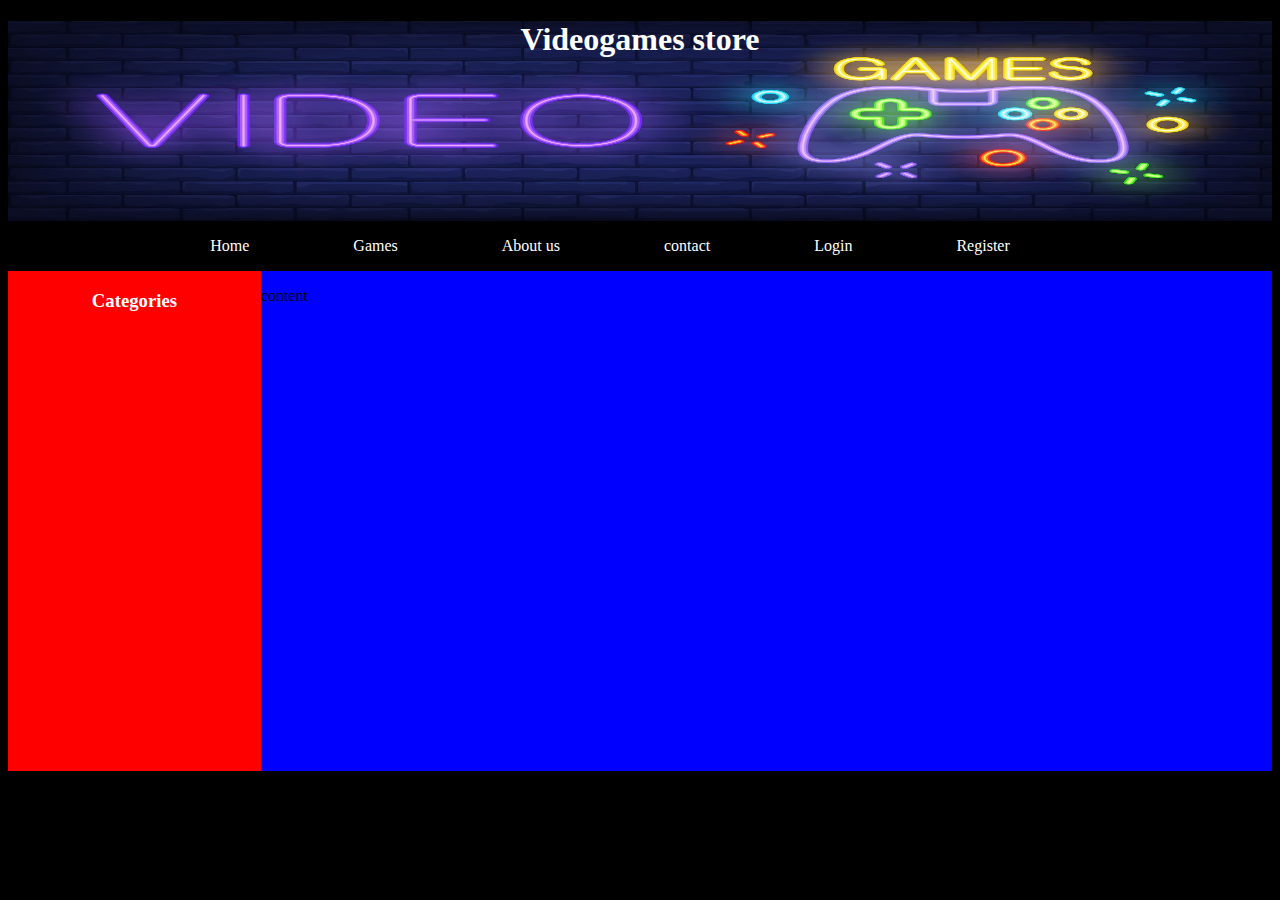
==== index.html @ dc9016ea "first commit. structuring the website with some styles. this is the first version of the site" ====
<!DOCTYPE html>
<html lang="en">
<head>
    <meta charset="UTF-8">
    <meta http-equiv="X-UA-Compatible" content="IE=edge">
    <meta name="viewport" content="width=device-width, initial-scale=1.0">
    <link rel="stylesheet" href="styles.css">
    <title>Nero's store</title>
</head>
<body>
    <header>
        <div class="header">
            <h1>Videogames store</h1>
        </div>
        <nav>
            <ul>
                <li><a href="">Home</a></li>
                <li><a href="">Games</a></li>
                <li><a href="">About us</a></li>
                <li><a href="">contact</a></li>
                <li><a href="">Login</a></li>
                <li><a href="">Register</a></li>
            </ul>
        </nav>
    </header>    
    <main>
        <section id="categories">
            <h3>Categories</h3>
        </section>
        <section id="games">
            <p>content</p>
        </section>
    </main>
    <footer>

    </footer>
</body>
</html>
---- styles.css ----
body{
    background-color: black;
}

.header{
    width: 100%;
    height: 200px;
    background: url('gamesImage.jpg');    
    background-repeat: no-repeat;
    background-size: 100% 200px;
    text-align: center;
    color: white;
 }

nav{
    text-align: center;
}

 ul li{
    color: white;
    display: inline;
    padding-right: 100px;
    align-items: center;
}

ul li a{
    color: white;
    text-decoration: none;
}

main section{
    float: left;
}

#categories{
    background-color: red;
    width: 20%;
    height: 500px;
    color: white;
}

#games{
    background-color: blue;
    width: 80%;
    height: 500px;
}
section h3{
    text-align: center;
}
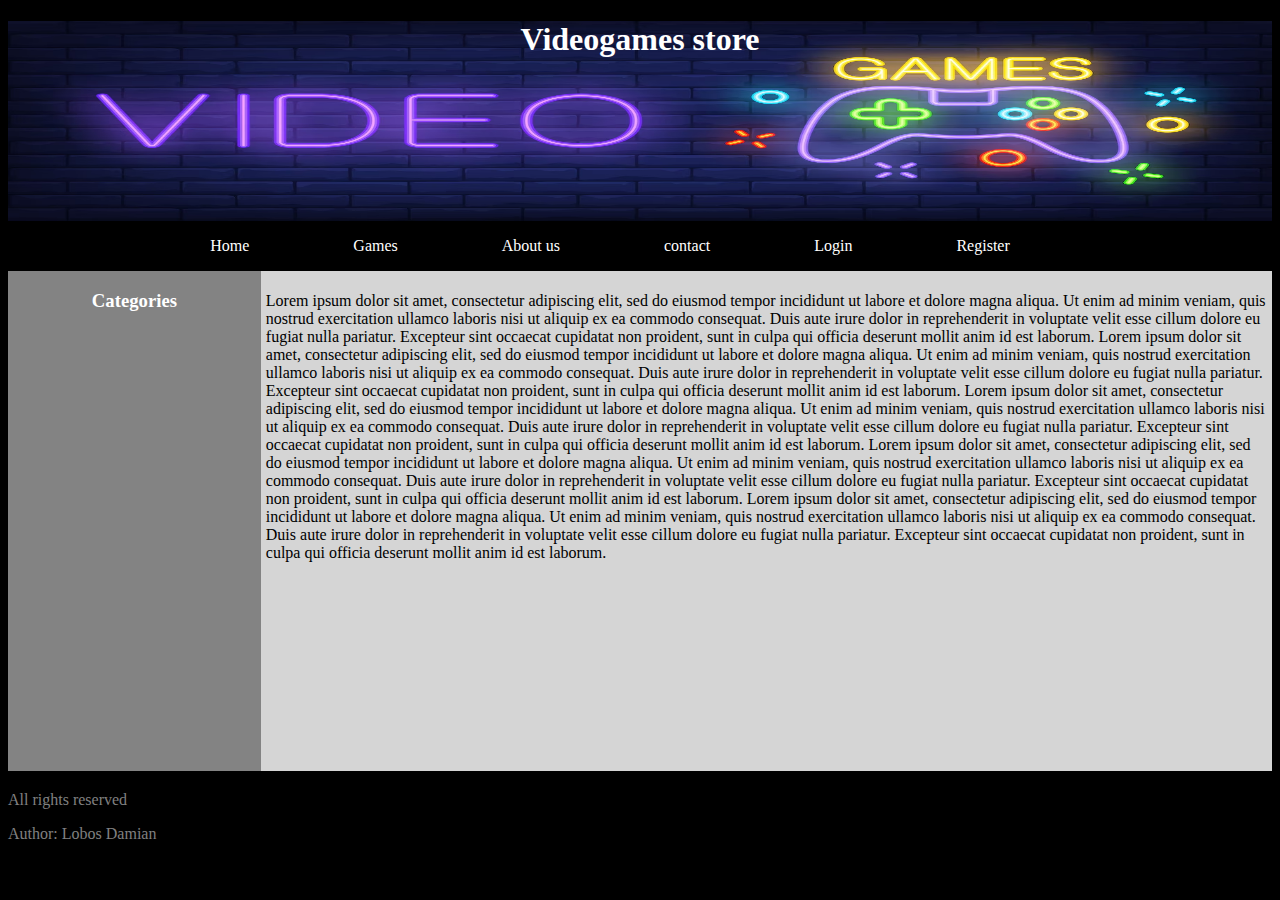
==== commit 9a35be67: "some words on footer section and random text in main section to see how are we going" ====
--- a/index.html
+++ b/index.html
@@ -28,11 +28,33 @@
             <h3>Categories</h3>
         </section>
         <section id="games">
-            <p>content</p>
+            <p>
+                Lorem ipsum dolor sit amet, consectetur adipiscing elit, sed do eiusmod tempor incididunt ut labore et dolore magna aliqua. 
+                Ut enim ad minim veniam, quis nostrud exercitation ullamco laboris nisi ut aliquip ex ea commodo consequat.
+                 Duis aute irure dolor in reprehenderit in voluptate velit esse cillum dolore eu fugiat nulla pariatur.
+                  Excepteur sint occaecat cupidatat non proident, sunt in culpa qui officia deserunt mollit anim id est laborum.
+                  Lorem ipsum dolor sit amet, consectetur adipiscing elit, sed do eiusmod tempor incididunt ut labore et dolore magna aliqua. 
+                Ut enim ad minim veniam, quis nostrud exercitation ullamco laboris nisi ut aliquip ex ea commodo consequat.
+                 Duis aute irure dolor in reprehenderit in voluptate velit esse cillum dolore eu fugiat nulla pariatur.
+                  Excepteur sint occaecat cupidatat non proident, sunt in culpa qui officia deserunt mollit anim id est laborum.
+                  Lorem ipsum dolor sit amet, consectetur adipiscing elit, sed do eiusmod tempor incididunt ut labore et dolore magna aliqua. 
+                Ut enim ad minim veniam, quis nostrud exercitation ullamco laboris nisi ut aliquip ex ea commodo consequat.
+                 Duis aute irure dolor in reprehenderit in voluptate velit esse cillum dolore eu fugiat nulla pariatur.
+                  Excepteur sint occaecat cupidatat non proident, sunt in culpa qui officia deserunt mollit anim id est laborum.
+                  Lorem ipsum dolor sit amet, consectetur adipiscing elit, sed do eiusmod tempor incididunt ut labore et dolore magna aliqua. 
+                Ut enim ad minim veniam, quis nostrud exercitation ullamco laboris nisi ut aliquip ex ea commodo consequat.
+                 Duis aute irure dolor in reprehenderit in voluptate velit esse cillum dolore eu fugiat nulla pariatur.
+                  Excepteur sint occaecat cupidatat non proident, sunt in culpa qui officia deserunt mollit anim id est laborum.
+                  Lorem ipsum dolor sit amet, consectetur adipiscing elit, sed do eiusmod tempor incididunt ut labore et dolore magna aliqua. 
+                Ut enim ad minim veniam, quis nostrud exercitation ullamco laboris nisi ut aliquip ex ea commodo consequat.
+                 Duis aute irure dolor in reprehenderit in voluptate velit esse cillum dolore eu fugiat nulla pariatur.
+                  Excepteur sint occaecat cupidatat non proident, sunt in culpa qui officia deserunt mollit anim id est laborum.
+            </p>
         </section>
     </main>
     <footer>
-
+        <p class="footer">All rights reserved</p>
+        <p class="footer">Author: Lobos Damian</p>
     </footer>
 </body>
 </html>--- a/styles.css
+++ b/styles.css
@@ -30,20 +30,30 @@
 
 main section{
     float: left;
+    margin-bottom: 20px;
 }
 
 #categories{
-    background-color: red;
+    background-color: rgba(235, 235, 235, 0.555);
     width: 20%;
     height: 500px;
     color: white;
 }
 
 #games{
-    background-color: blue;
+    background-color: rgba(230, 230, 230, 0.925);
     width: 80%;
     height: 500px;
 }
 section h3{
     text-align: center;
+}
+
+.footer{
+    color: grey;
+    margin-top: 10px;
+}
+
+main section p{
+    padding: 5px 5px 5px 5px;
 }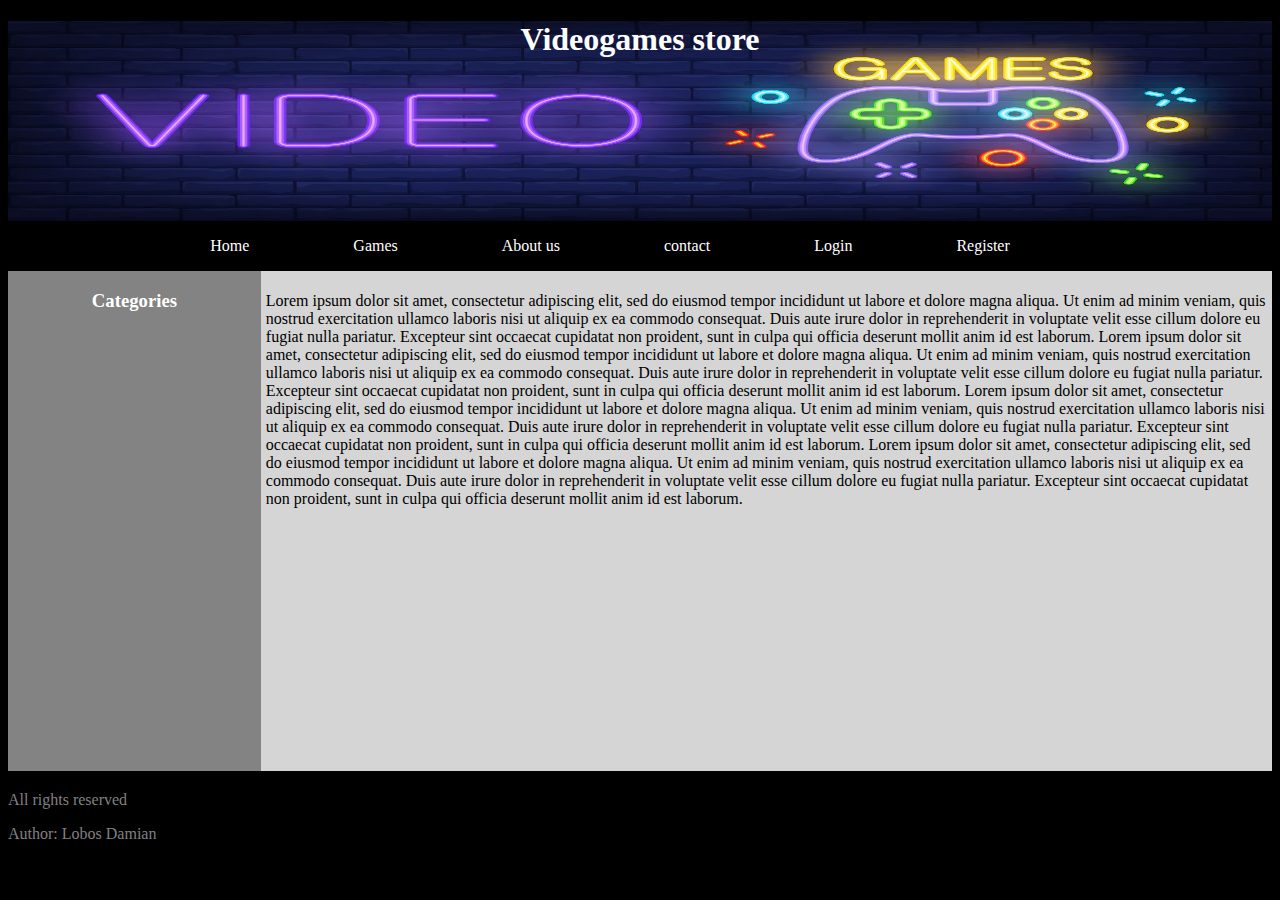
==== commit 3a2ccc39: "trying to solve some problems" ====
--- a/index.html
+++ b/index.html
@@ -28,12 +28,7 @@
             <h3>Categories</h3>
         </section>
         <section id="games">
-            <p>
-                Lorem ipsum dolor sit amet, consectetur adipiscing elit, sed do eiusmod tempor incididunt ut labore et dolore magna aliqua. 
-                Ut enim ad minim veniam, quis nostrud exercitation ullamco laboris nisi ut aliquip ex ea commodo consequat.
-                 Duis aute irure dolor in reprehenderit in voluptate velit esse cillum dolore eu fugiat nulla pariatur.
-                  Excepteur sint occaecat cupidatat non proident, sunt in culpa qui officia deserunt mollit anim id est laborum.
-                  Lorem ipsum dolor sit amet, consectetur adipiscing elit, sed do eiusmod tempor incididunt ut labore et dolore magna aliqua. 
+            <p>Lorem ipsum dolor sit amet, consectetur adipiscing elit, sed do eiusmod tempor incididunt ut labore et dolore magna aliqua. 
                 Ut enim ad minim veniam, quis nostrud exercitation ullamco laboris nisi ut aliquip ex ea commodo consequat.
                  Duis aute irure dolor in reprehenderit in voluptate velit esse cillum dolore eu fugiat nulla pariatur.
                   Excepteur sint occaecat cupidatat non proident, sunt in culpa qui officia deserunt mollit anim id est laborum.
--- a/styles.css
+++ b/styles.css
@@ -5,7 +5,7 @@
 .header{
     width: 100%;
     height: 200px;
-    background: url('gamesImage.jpg');    
+    background: url('gamesImage.jpg');
     background-repeat: no-repeat;
     background-size: 100% 200px;
     text-align: center;
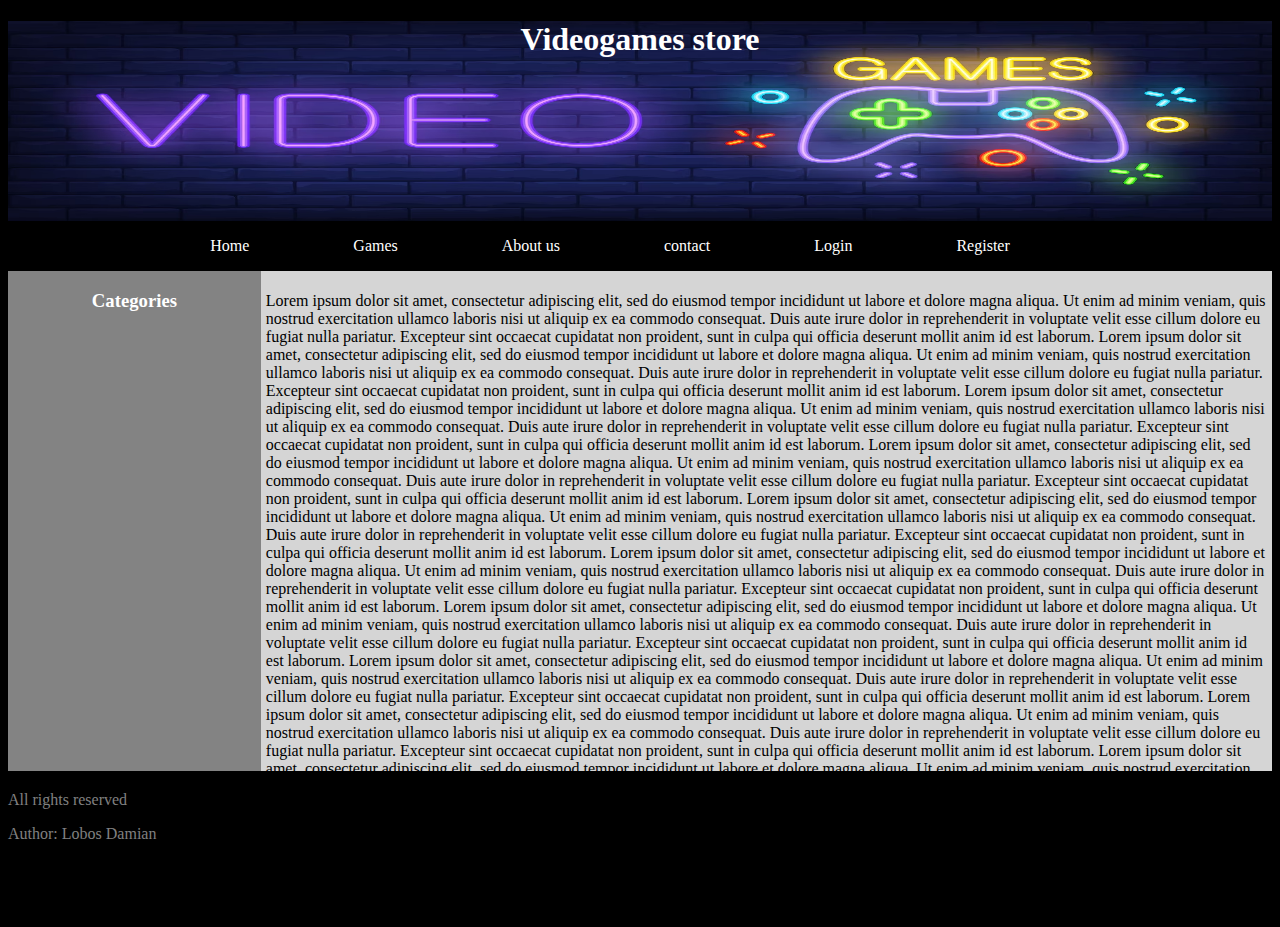
==== commit c76c7fc3: "nothing" ====
--- a/index.html
+++ b/index.html
@@ -44,6 +44,38 @@
                 Ut enim ad minim veniam, quis nostrud exercitation ullamco laboris nisi ut aliquip ex ea commodo consequat.
                  Duis aute irure dolor in reprehenderit in voluptate velit esse cillum dolore eu fugiat nulla pariatur.
                   Excepteur sint occaecat cupidatat non proident, sunt in culpa qui officia deserunt mollit anim id est laborum.
+                  Lorem ipsum dolor sit amet, consectetur adipiscing elit, sed do eiusmod tempor incididunt ut labore et dolore magna aliqua. 
+                Ut enim ad minim veniam, quis nostrud exercitation ullamco laboris nisi ut aliquip ex ea commodo consequat.
+                 Duis aute irure dolor in reprehenderit in voluptate velit esse cillum dolore eu fugiat nulla pariatur.
+                  Excepteur sint occaecat cupidatat non proident, sunt in culpa qui officia deserunt mollit anim id est laborum.
+                  Lorem ipsum dolor sit amet, consectetur adipiscing elit, sed do eiusmod tempor incididunt ut labore et dolore magna aliqua. 
+                Ut enim ad minim veniam, quis nostrud exercitation ullamco laboris nisi ut aliquip ex ea commodo consequat.
+                 Duis aute irure dolor in reprehenderit in voluptate velit esse cillum dolore eu fugiat nulla pariatur.
+                  Excepteur sint occaecat cupidatat non proident, sunt in culpa qui officia deserunt mollit anim id est laborum.
+                  Lorem ipsum dolor sit amet, consectetur adipiscing elit, sed do eiusmod tempor incididunt ut labore et dolore magna aliqua. 
+                Ut enim ad minim veniam, quis nostrud exercitation ullamco laboris nisi ut aliquip ex ea commodo consequat.
+                 Duis aute irure dolor in reprehenderit in voluptate velit esse cillum dolore eu fugiat nulla pariatur.
+                  Excepteur sint occaecat cupidatat non proident, sunt in culpa qui officia deserunt mollit anim id est laborum.
+                  Lorem ipsum dolor sit amet, consectetur adipiscing elit, sed do eiusmod tempor incididunt ut labore et dolore magna aliqua. 
+                Ut enim ad minim veniam, quis nostrud exercitation ullamco laboris nisi ut aliquip ex ea commodo consequat.
+                 Duis aute irure dolor in reprehenderit in voluptate velit esse cillum dolore eu fugiat nulla pariatur.
+                  Excepteur sint occaecat cupidatat non proident, sunt in culpa qui officia deserunt mollit anim id est laborum.
+                  Lorem ipsum dolor sit amet, consectetur adipiscing elit, sed do eiusmod tempor incididunt ut labore et dolore magna aliqua. 
+                Ut enim ad minim veniam, quis nostrud exercitation ullamco laboris nisi ut aliquip ex ea commodo consequat.
+                 Duis aute irure dolor in reprehenderit in voluptate velit esse cillum dolore eu fugiat nulla pariatur.
+                  Excepteur sint occaecat cupidatat non proident, sunt in culpa qui officia deserunt mollit anim id est laborum.
+                  Lorem ipsum dolor sit amet, consectetur adipiscing elit, sed do eiusmod tempor incididunt ut labore et dolore magna aliqua. 
+                Ut enim ad minim veniam, quis nostrud exercitation ullamco laboris nisi ut aliquip ex ea commodo consequat.
+                 Duis aute irure dolor in reprehenderit in voluptate velit esse cillum dolore eu fugiat nulla pariatur.
+                  Excepteur sint occaecat cupidatat non proident, sunt in culpa qui officia deserunt mollit anim id est laborum.
+                  Lorem ipsum dolor sit amet, consectetur adipiscing elit, sed do eiusmod tempor incididunt ut labore et dolore magna aliqua. 
+                Ut enim ad minim veniam, quis nostrud exercitation ullamco laboris nisi ut aliquip ex ea commodo consequat.
+                 Duis aute irure dolor in reprehenderit in voluptate velit esse cillum dolore eu fugiat nulla pariatur.
+                  Excepteur sint occaecat cupidatat non proident, sunt in culpa qui officia deserunt mollit anim id est laborum.
+                  Lorem ipsum dolor sit amet, consectetur adipiscing elit, sed do eiusmod tempor incididunt ut labore et dolore magna aliqua. 
+                Ut enim ad minim veniam, quis nostrud exercitation ullamco laboris nisi ut aliquip ex ea commodo consequat.
+                 Duis aute irure dolor in reprehenderit in voluptate velit esse cillum dolore eu fugiat nulla pariatur.
+                  Excepteur sint occaecat cupidatat non proident, sunt in culpa qui officia deserunt mollit anim id est laborum.
             </p>
         </section>
     </main>
